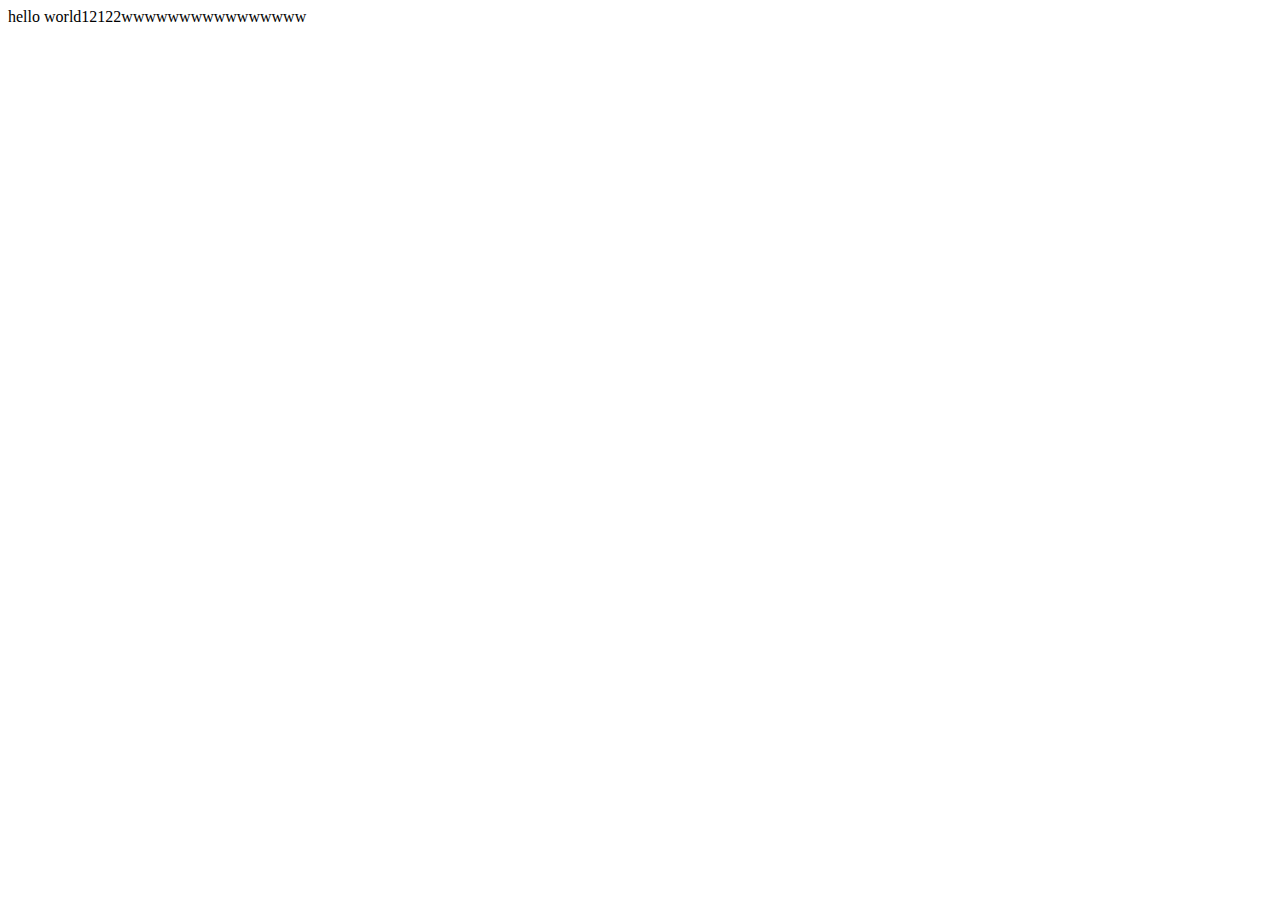
==== index.html @ 4c8525f8 "q1" ====
<!DOCTYPE html>
<html lang="en">
<head>
    <meta charset="UTF-8">
    <meta name="viewport" content="width=device-width, initial-scale=1.0">
    <meta http-equiv="X-UA-Compatible" content="ie=edge">
    <title>dajiahao</title>
</head>
<body>
    hello world12122wwwwwwwwwwwwwwww
</body>
</html>
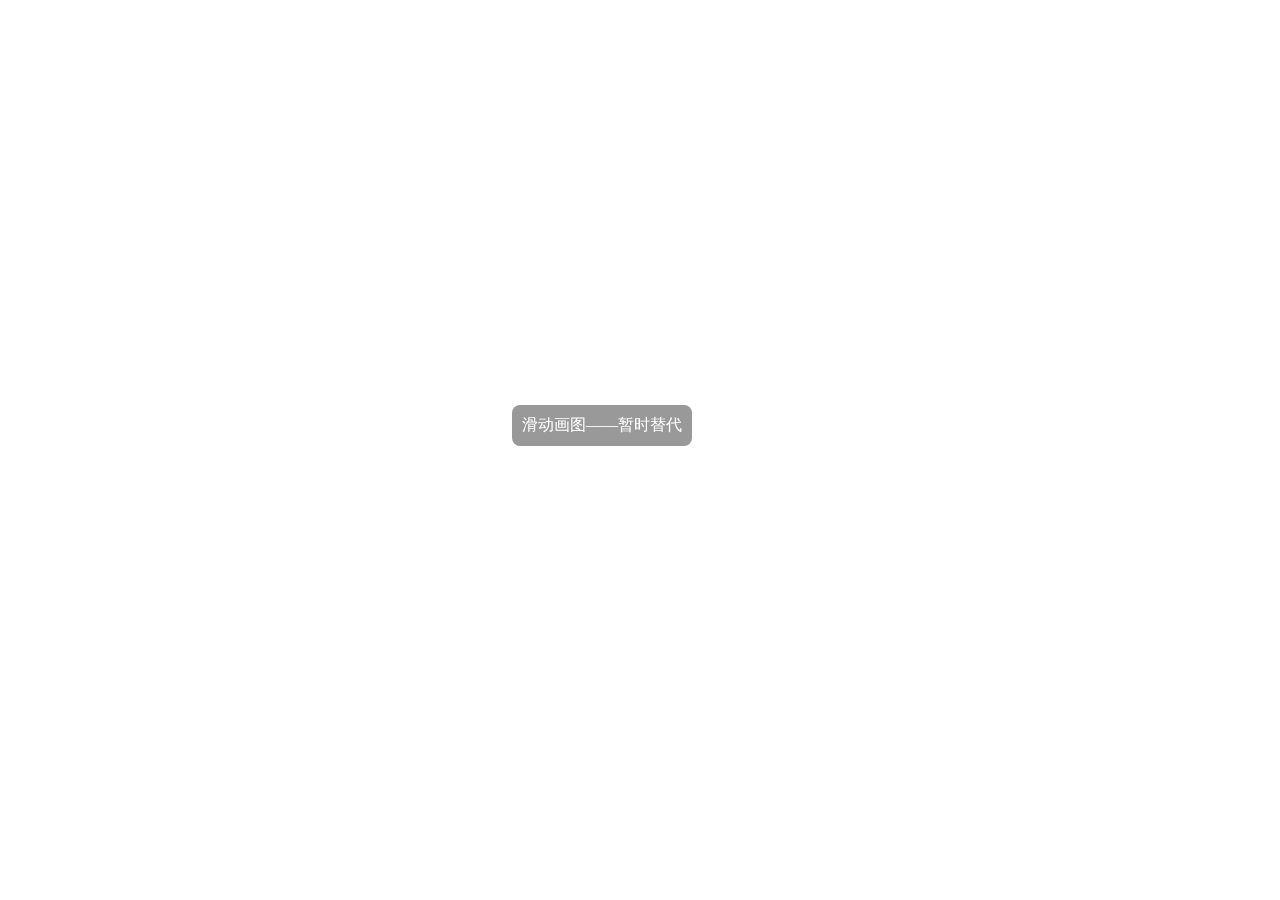
==== commit 1a613e06: "添加了新文件" ====
--- a/index.html
+++ b/index.html
@@ -1,12 +1,29 @@
-<!DOCTYPE html>
+<!doctype html>
 <html lang="en">
 <head>
-    <meta charset="UTF-8">
-    <meta name="viewport" content="width=device-width, initial-scale=1.0">
-    <meta http-equiv="X-UA-Compatible" content="ie=edge">
-    <title>dajiahao</title>
+<meta charset="UTF-8">
+<meta name="viewport" content="width=device-width, user-scalable=no, initial-scale=1.0, maximum-scale=1.0, minimum-scale=1.0">
+<meta http-equiv="X-UA-Compatible" content="ie=edge">
+<title>大大大大大西瓜G</title>
+
+<link rel="stylesheet" href="css/style.css"/>
+
 </head>
 <body>
-    hello world12122wwwwwwwwwwwwwwww
+
+<div id="canvas_box">
+	<canvas width="2000" height="6000" id="canvas"></canvas>
+</div>
+<div id="msg">滑动画图——暂时替代</div>
+
+<script type="text/javascript" src="js/jquery.min.js"></script>
+<script type="text/javascript">
+// 提示消息显示
+$(function(){
+	$("#msg").fadeIn().delay(1000).fadeOut();
+})
+</script>
+<script src="js/script.js"></script>
+
 </body>
-</html>+</html>
--- a/css/style.css
+++ b/css/style.css
@@ -0,0 +1,25 @@
+ html,body{
+            width: 100%;
+            height: 100%;
+        }
+        *{
+            margin: 0;
+            padding: 0;
+        }
+        #canvas_box{
+            width: 100%;
+            height: 100%;
+            overflow: hidden;
+            /* 取消苹果的弹性定位 */
+            position: fixed;
+        }
+        #msg{
+            padding: 10px;
+            position:fixed;
+            left: 40%;
+            top: 45%;
+            background-color: rgba(0, 0, 0, 0.4);
+            border-radius: 8px;
+            color: #fff;
+            display: none;
+        }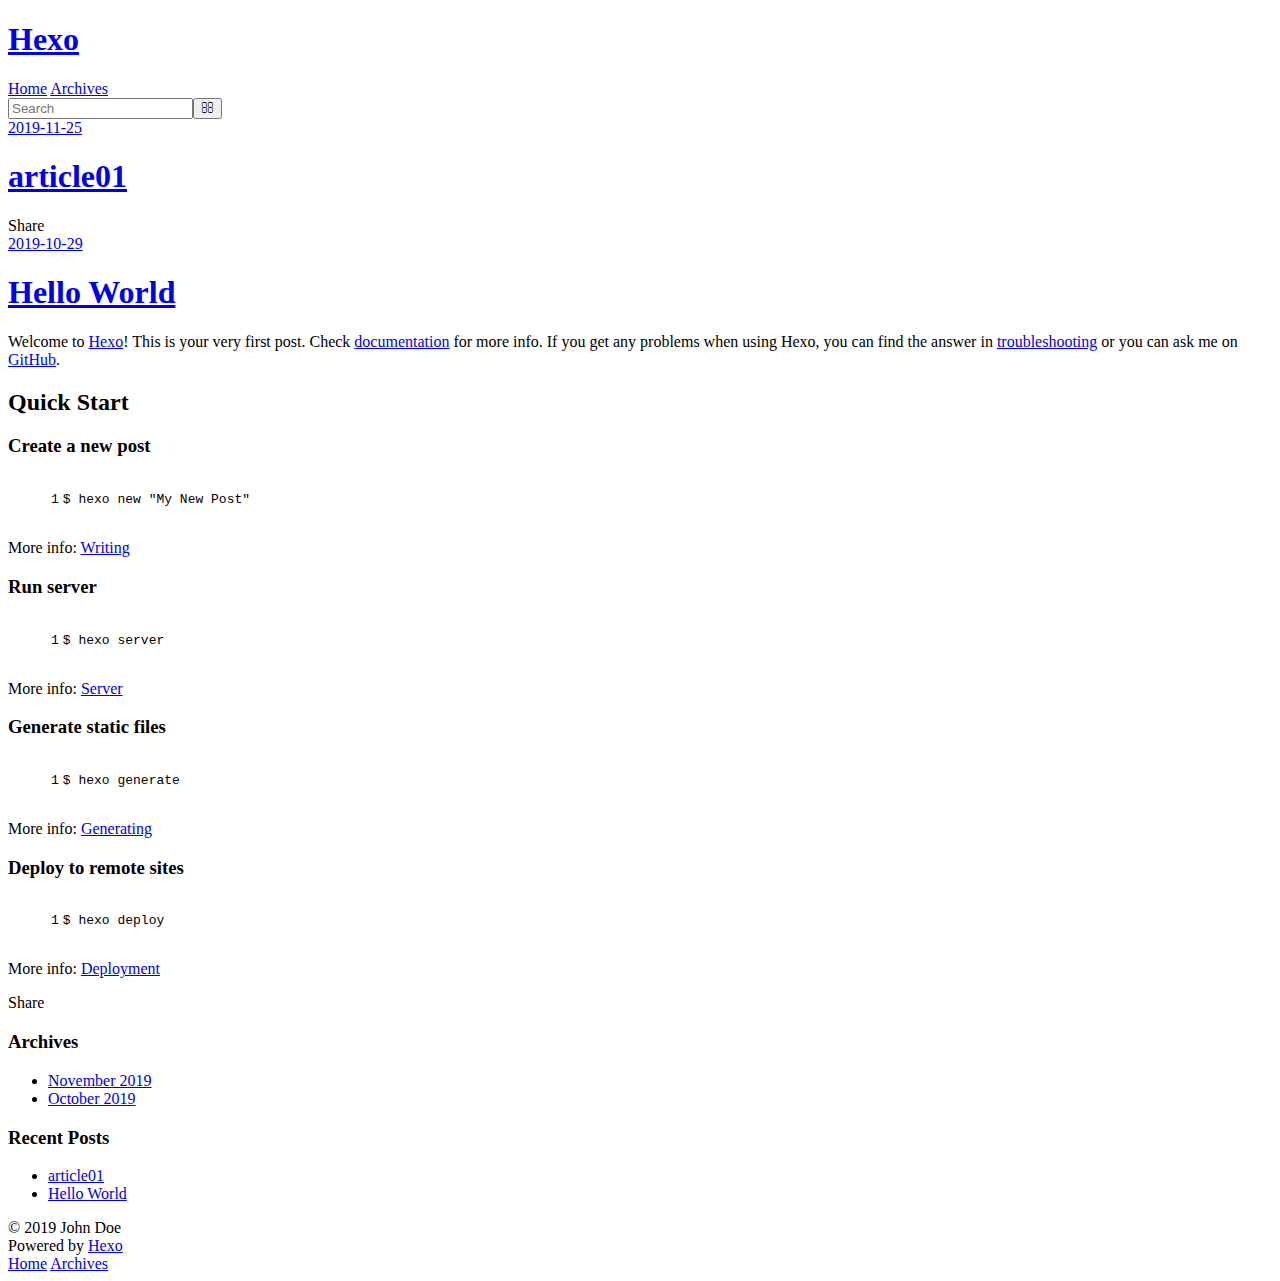
==== commit 68d3dd46: "122" ====
--- a/index.html
+++ b/index.html
@@ -1,29 +1,227 @@
-<!doctype html>
-<html lang="en">
+<!DOCTYPE html>
+<html>
 <head>
-<meta charset="UTF-8">
-<meta name="viewport" content="width=device-width, user-scalable=no, initial-scale=1.0, maximum-scale=1.0, minimum-scale=1.0">
-<meta http-equiv="X-UA-Compatible" content="ie=edge">
-<title>大大大大大西瓜G</title>
-
-<link rel="stylesheet" href="css/style.css"/>
-
+  <meta charset="utf-8">
+  
+
+  
+  <title>Hexo</title>
+  <meta name="viewport" content="width=device-width, initial-scale=1, maximum-scale=1">
+  <meta property="og:type" content="website">
+<meta property="og:title" content="Hexo">
+<meta property="og:url" content="http:&#x2F;&#x2F;www.gee2dan.com&#x2F;index.html">
+<meta property="og:site_name" content="Hexo">
+<meta property="og:locale" content="en">
+<meta name="twitter:card" content="summary">
+  
+    <link rel="alternate" href="/GeJian1.github.io/atom.xml" title="Hexo" type="application/atom+xml">
+  
+  
+    <link rel="icon" href="/favicon.png">
+  
+  
+    <link href="//fonts.googleapis.com/css?family=Source+Code+Pro" rel="stylesheet" type="text/css">
+  
+  <link rel="stylesheet" href="/GeJian1.github.io/css/style.css">
 </head>
+
 <body>
-
-<div id="canvas_box">
-	<canvas width="2000" height="6000" id="canvas"></canvas>
-</div>
-<div id="msg">滑动画图——暂时替代</div>
-
-<script type="text/javascript" src="js/jquery.min.js"></script>
-<script type="text/javascript">
-// 提示消息显示
-$(function(){
-	$("#msg").fadeIn().delay(1000).fadeOut();
-})
-</script>
-<script src="js/script.js"></script>
-
+  <div id="container">
+    <div id="wrap">
+      <header id="header">
+  <div id="banner"></div>
+  <div id="header-outer" class="outer">
+    <div id="header-title" class="inner">
+      <h1 id="logo-wrap">
+        <a href="/GeJian1.github.io/" id="logo">Hexo</a>
+      </h1>
+      
+    </div>
+    <div id="header-inner" class="inner">
+      <nav id="main-nav">
+        <a id="main-nav-toggle" class="nav-icon"></a>
+        
+          <a class="main-nav-link" href="/GeJian1.github.io/">Home</a>
+        
+          <a class="main-nav-link" href="/GeJian1.github.io/archives">Archives</a>
+        
+      </nav>
+      <nav id="sub-nav">
+        
+          <a id="nav-rss-link" class="nav-icon" href="/GeJian1.github.io/atom.xml" title="RSS Feed"></a>
+        
+        <a id="nav-search-btn" class="nav-icon" title="Search"></a>
+      </nav>
+      <div id="search-form-wrap">
+        <form action="//google.com/search" method="get" accept-charset="UTF-8" class="search-form"><input type="search" name="q" class="search-form-input" placeholder="Search"><button type="submit" class="search-form-submit">&#xF002;</button><input type="hidden" name="sitesearch" value="http://www.gee2dan.com"></form>
+      </div>
+    </div>
+  </div>
+</header>
+      <div class="outer">
+        <section id="main">
+  
+    <article id="post-article01" class="article article-type-post" itemscope itemprop="blogPost">
+  <div class="article-meta">
+    <a href="/GeJian1.github.io/2019/11/25/article01/" class="article-date">
+  <time datetime="2019-11-25T15:56:52.000Z" itemprop="datePublished">2019-11-25</time>
+</a>
+    
+  </div>
+  <div class="article-inner">
+    
+    
+      <header class="article-header">
+        
+  
+    <h1 itemprop="name">
+      <a class="article-title" href="/GeJian1.github.io/2019/11/25/article01/">article01</a>
+    </h1>
+  
+
+      </header>
+    
+    <div class="article-entry" itemprop="articleBody">
+      
+        
+      
+    </div>
+    <footer class="article-footer">
+      <a data-url="http://www.gee2dan.com/2019/11/25/article01/" data-id="ck3vavc0l0000ywutcn3pcc2v" class="article-share-link">Share</a>
+      
+      
+    </footer>
+  </div>
+  
+</article>
+
+
+  
+    <article id="post-hello-world" class="article article-type-post" itemscope itemprop="blogPost">
+  <div class="article-meta">
+    <a href="/GeJian1.github.io/2019/10/29/hello-world/" class="article-date">
+  <time datetime="2019-10-28T16:10:29.790Z" itemprop="datePublished">2019-10-29</time>
+</a>
+    
+  </div>
+  <div class="article-inner">
+    
+    
+      <header class="article-header">
+        
+  
+    <h1 itemprop="name">
+      <a class="article-title" href="/GeJian1.github.io/2019/10/29/hello-world/">Hello World</a>
+    </h1>
+  
+
+      </header>
+    
+    <div class="article-entry" itemprop="articleBody">
+      
+        <p>Welcome to <a href="https://hexo.io/" target="_blank" rel="noopener">Hexo</a>! This is your very first post. Check <a href="https://hexo.io/docs/" target="_blank" rel="noopener">documentation</a> for more info. If you get any problems when using Hexo, you can find the answer in <a href="https://hexo.io/docs/troubleshooting.html" target="_blank" rel="noopener">troubleshooting</a> or you can ask me on <a href="https://github.com/hexojs/hexo/issues" target="_blank" rel="noopener">GitHub</a>.</p>
+<h2 id="Quick-Start"><a href="#Quick-Start" class="headerlink" title="Quick Start"></a>Quick Start</h2><h3 id="Create-a-new-post"><a href="#Create-a-new-post" class="headerlink" title="Create a new post"></a>Create a new post</h3><figure class="highlight bash"><table><tr><td class="gutter"><pre><span class="line">1</span><br></pre></td><td class="code"><pre><span class="line">$ hexo new <span class="string">"My New Post"</span></span><br></pre></td></tr></table></figure>
+
+<p>More info: <a href="https://hexo.io/docs/writing.html" target="_blank" rel="noopener">Writing</a></p>
+<h3 id="Run-server"><a href="#Run-server" class="headerlink" title="Run server"></a>Run server</h3><figure class="highlight bash"><table><tr><td class="gutter"><pre><span class="line">1</span><br></pre></td><td class="code"><pre><span class="line">$ hexo server</span><br></pre></td></tr></table></figure>
+
+<p>More info: <a href="https://hexo.io/docs/server.html" target="_blank" rel="noopener">Server</a></p>
+<h3 id="Generate-static-files"><a href="#Generate-static-files" class="headerlink" title="Generate static files"></a>Generate static files</h3><figure class="highlight bash"><table><tr><td class="gutter"><pre><span class="line">1</span><br></pre></td><td class="code"><pre><span class="line">$ hexo generate</span><br></pre></td></tr></table></figure>
+
+<p>More info: <a href="https://hexo.io/docs/generating.html" target="_blank" rel="noopener">Generating</a></p>
+<h3 id="Deploy-to-remote-sites"><a href="#Deploy-to-remote-sites" class="headerlink" title="Deploy to remote sites"></a>Deploy to remote sites</h3><figure class="highlight bash"><table><tr><td class="gutter"><pre><span class="line">1</span><br></pre></td><td class="code"><pre><span class="line">$ hexo deploy</span><br></pre></td></tr></table></figure>
+
+<p>More info: <a href="https://hexo.io/docs/deployment.html" target="_blank" rel="noopener">Deployment</a></p>
+
+      
+    </div>
+    <footer class="article-footer">
+      <a data-url="http://www.gee2dan.com/2019/10/29/hello-world/" data-id="ck3vavc0r0001ywut6ktk3g7k" class="article-share-link">Share</a>
+      
+      
+    </footer>
+  </div>
+  
+</article>
+
+
+  
+
+
+</section>
+        
+          <aside id="sidebar">
+  
+    
+
+  
+    
+
+  
+    
+  
+    
+  <div class="widget-wrap">
+    <h3 class="widget-title">Archives</h3>
+    <div class="widget">
+      <ul class="archive-list"><li class="archive-list-item"><a class="archive-list-link" href="/GeJian1.github.io/archives/2019/11/">November 2019</a></li><li class="archive-list-item"><a class="archive-list-link" href="/GeJian1.github.io/archives/2019/10/">October 2019</a></li></ul>
+    </div>
+  </div>
+
+
+  
+    
+  <div class="widget-wrap">
+    <h3 class="widget-title">Recent Posts</h3>
+    <div class="widget">
+      <ul>
+        
+          <li>
+            <a href="/GeJian1.github.io/2019/11/25/article01/">article01</a>
+          </li>
+        
+          <li>
+            <a href="/GeJian1.github.io/2019/10/29/hello-world/">Hello World</a>
+          </li>
+        
+      </ul>
+    </div>
+  </div>
+
+  
+</aside>
+        
+      </div>
+      <footer id="footer">
+  
+  <div class="outer">
+    <div id="footer-info" class="inner">
+      &copy; 2019 John Doe<br>
+      Powered by <a href="http://hexo.io/" target="_blank">Hexo</a>
+    </div>
+  </div>
+</footer>
+    </div>
+    <nav id="mobile-nav">
+  
+    <a href="/GeJian1.github.io/" class="mobile-nav-link">Home</a>
+  
+    <a href="/GeJian1.github.io/archives" class="mobile-nav-link">Archives</a>
+  
+</nav>
+    
+
+<script src="//ajax.googleapis.com/ajax/libs/jquery/2.0.3/jquery.min.js"></script>
+
+
+  <link rel="stylesheet" href="/GeJian1.github.io/fancybox/jquery.fancybox.css">
+  <script src="/GeJian1.github.io/fancybox/jquery.fancybox.pack.js"></script>
+
+
+<script src="/GeJian1.github.io/js/script.js"></script>
+
+
+
+  </div>
 </body>
-</html>
+</html>